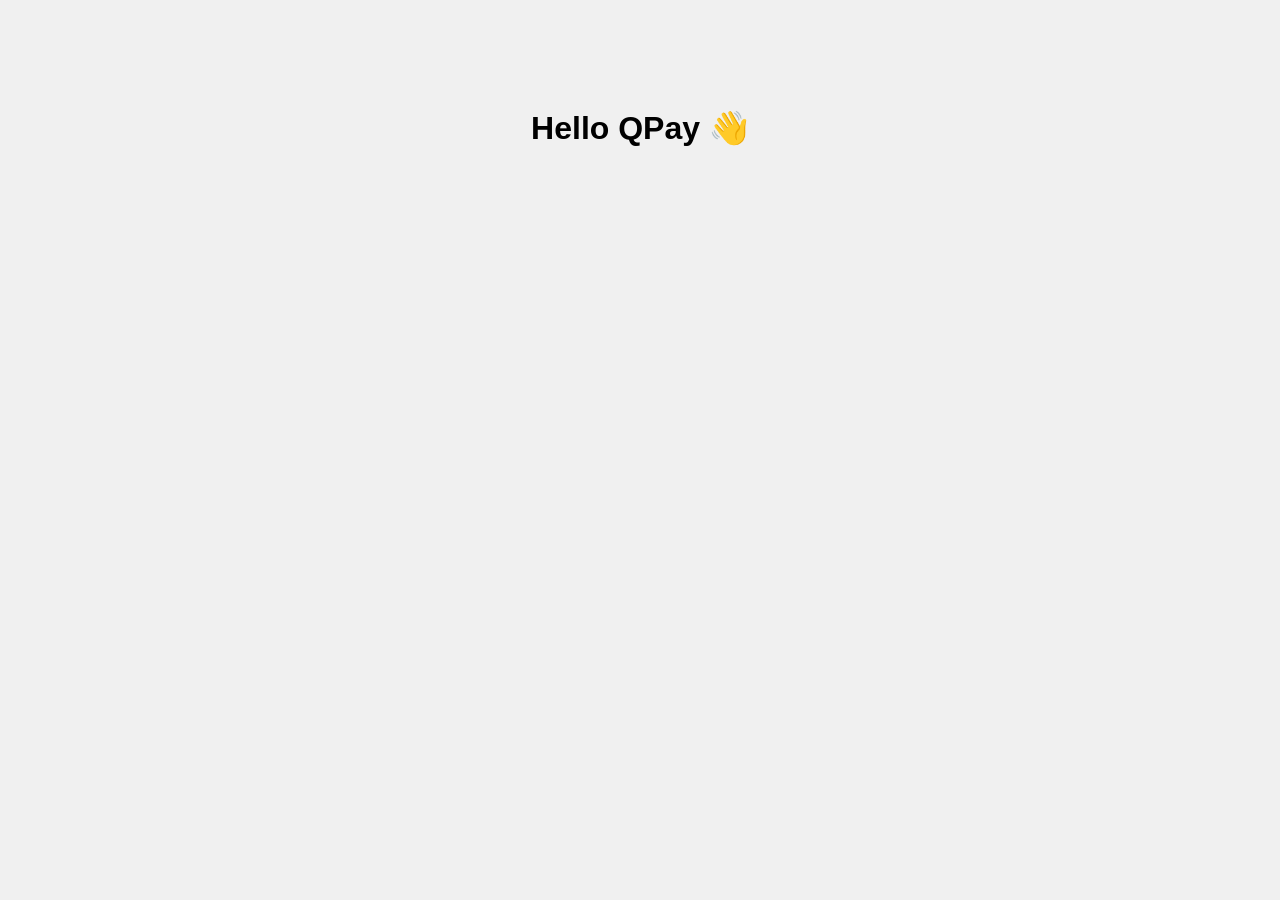
==== index.html @ 90b9500a "Moved QPay Full Template to root for GitHub Pages" ====
<!DOCTYPE html>
<html lang="en">
<head>
  <meta charset="UTF-8" />
  <meta name="viewport" content="width=device-width, initial-scale=1.0" />
  <title>QPay Mockup</title>
  <link rel="stylesheet" href="style.css" />
</head>
<body>
  <h1>Hello QPay 👋</h1>
  <script src="script.js"></script>
</body>
</html>
---- style.css ----
body {
  font-family: Arial, sans-serif;
  background: #f0f0f0;
  text-align: center;
  padding: 5rem;
}
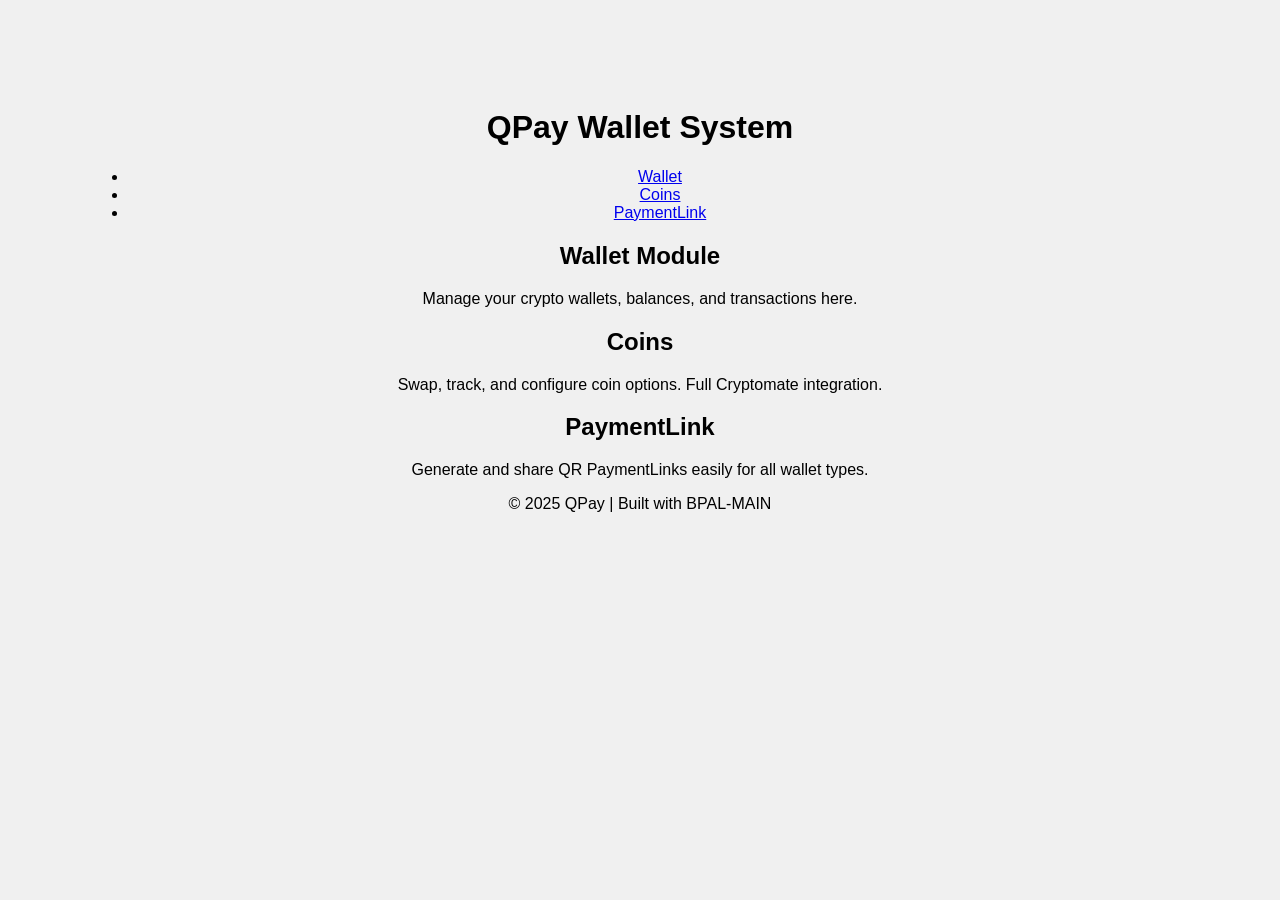
==== commit fe98b1a9: "Updated index.html with full layout" ====
--- a/index.html
+++ b/index.html
@@ -3,11 +3,43 @@
 <head>
   <meta charset="UTF-8" />
   <meta name="viewport" content="width=device-width, initial-scale=1.0" />
-  <title>QPay Mockup</title>
+  <title>QPay Wallet System</title>
   <link rel="stylesheet" href="style.css" />
 </head>
 <body>
-  <h1>Hello QPay 👋</h1>
+  <header>
+    <h1>QPay Wallet System</h1>
+    <nav>
+      <ul>
+        <li><a href="#wallet">Wallet</a></li>
+        <li><a href="#coins">Coins</a></li>
+        <li><a href="#paymentlink">PaymentLink</a></li>
+      </ul>
+    </nav>
+  </header>
+
+  <main>
+    <section id="wallet">
+      <h2>Wallet Module</h2>
+      <p>Manage your crypto wallets, balances, and transactions here.</p>
+    </section>
+
+    <section id="coins">
+      <h2>Coins</h2>
+      <p>Swap, track, and configure coin options. Full Cryptomate integration.</p>
+    </section>
+
+    <section id="paymentlink">
+      <h2>PaymentLink</h2>
+      <p>Generate and share QR PaymentLinks easily for all wallet types.</p>
+    </section>
+  </main>
+
+  <footer>
+    <p>&copy; 2025 QPay | Built with BPAL-MAIN</p>
+  </footer>
+
   <script src="script.js"></script>
 </body>
 </html>
+
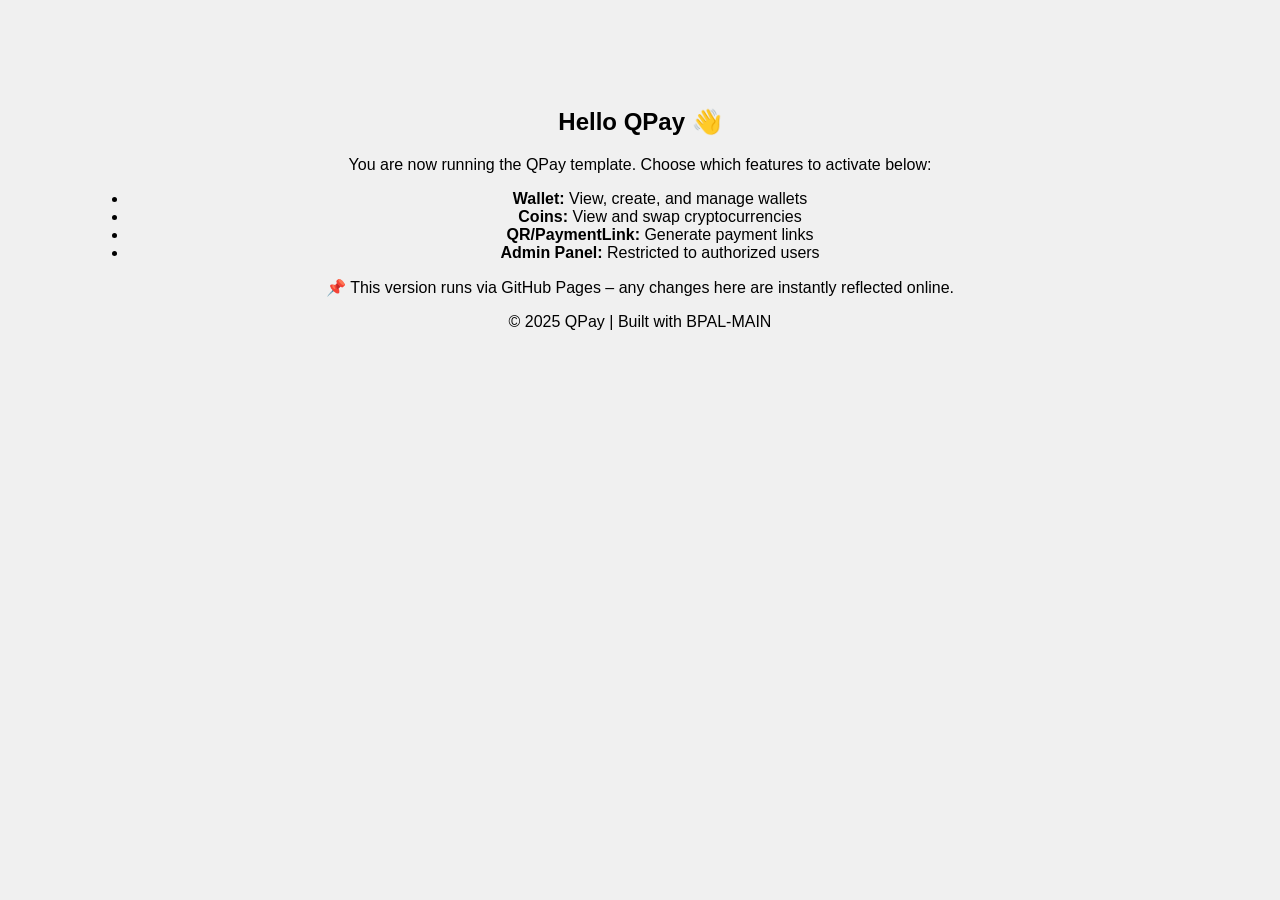
==== commit a70ba166: "Updated index.html – full layout in English" ====
--- a/index.html
+++ b/index.html
@@ -3,35 +3,23 @@
 <head>
   <meta charset="UTF-8" />
   <meta name="viewport" content="width=device-width, initial-scale=1.0" />
-  <title>QPay Wallet System</title>
+  <title>QPay Mockup</title>
   <link rel="stylesheet" href="style.css" />
 </head>
 <body>
-  <header>
-    <h1>QPay Wallet System</h1>
-    <nav>
+  <main>
+    <section>
+      <h1>Hello QPay 👋</h1>
+      <p>You are now running the QPay template. Choose which features to activate below:</p>
+
       <ul>
-        <li><a href="#wallet">Wallet</a></li>
-        <li><a href="#coins">Coins</a></li>
-        <li><a href="#paymentlink">PaymentLink</a></li>
+        <li><strong>Wallet:</strong> View, create, and manage wallets</li>
+        <li><strong>Coins:</strong> View and swap cryptocurrencies</li>
+        <li><strong>QR/PaymentLink:</strong> Generate payment links</li>
+        <li><strong>Admin Panel:</strong> Restricted to authorized users</li>
       </ul>
-    </nav>
-  </header>
 
-  <main>
-    <section id="wallet">
-      <h2>Wallet Module</h2>
-      <p>Manage your crypto wallets, balances, and transactions here.</p>
-    </section>
-
-    <section id="coins">
-      <h2>Coins</h2>
-      <p>Swap, track, and configure coin options. Full Cryptomate integration.</p>
-    </section>
-
-    <section id="paymentlink">
-      <h2>PaymentLink</h2>
-      <p>Generate and share QR PaymentLinks easily for all wallet types.</p>
+      <p>📌 This version runs via GitHub Pages – any changes here are instantly reflected online.</p>
     </section>
   </main>
 
@@ -43,3 +31,7 @@
 </body>
 </html>
 
+  <script src="script.js"></script>
+</body>
+</html>
+
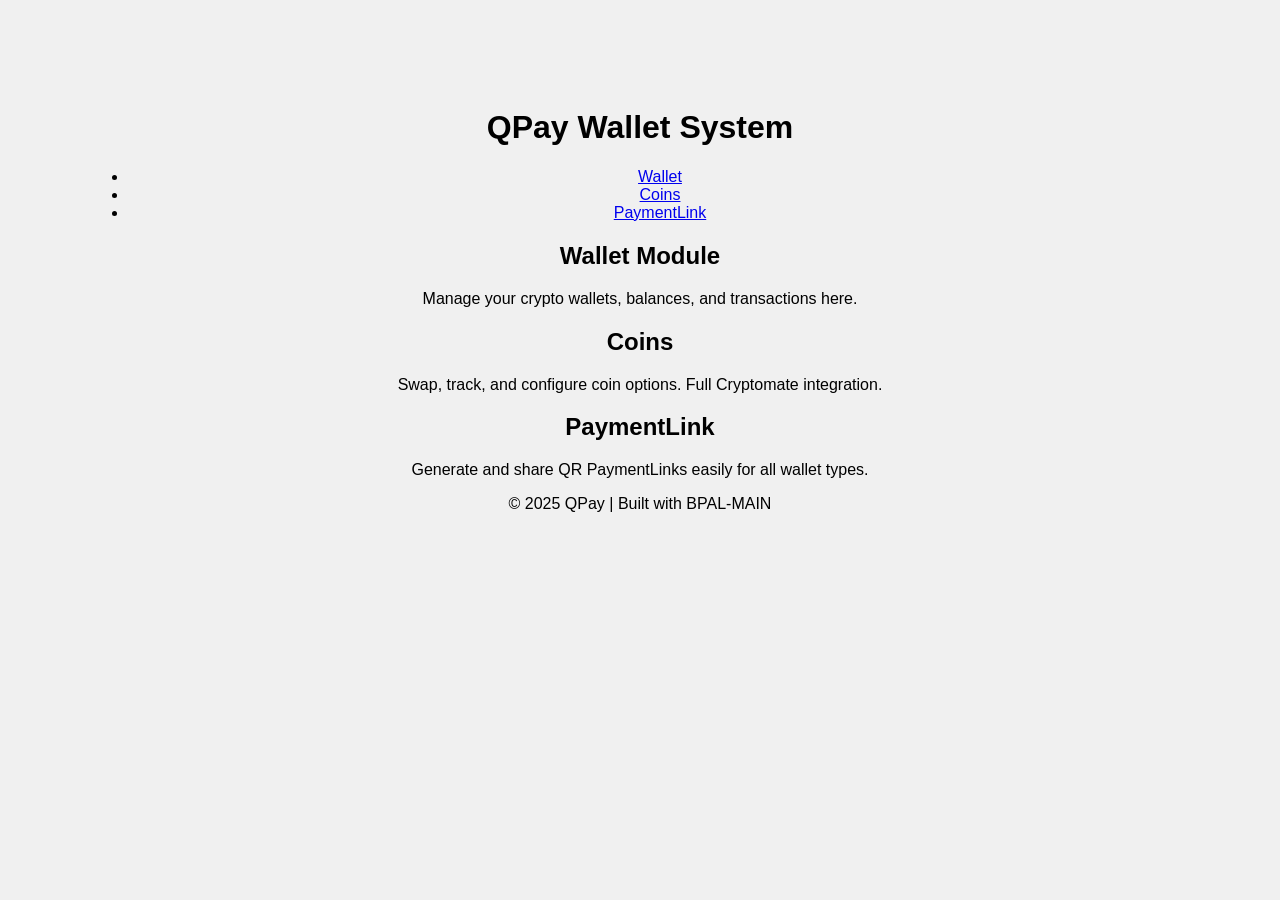
==== commit 4ab79bde: "Full English update of index.html" ====
--- a/index.html
+++ b/index.html
@@ -3,35 +3,36 @@
 <head>
   <meta charset="UTF-8" />
   <meta name="viewport" content="width=device-width, initial-scale=1.0" />
-  <title>QPay Mockup</title>
+  <title>QPay Wallet System</title>
   <link rel="stylesheet" href="style.css" />
 </head>
 <body>
   <main>
+    <h1>QPay Wallet System</h1>
+    <ul>
+      <li><a href="#">Wallet</a></li>
+      <li><a href="#">Coins</a></li>
+      <li><a href="#">PaymentLink</a></li>
+    </ul>
+
     <section>
-      <h1>Hello QPay 👋</h1>
-      <p>You are now running the QPay template. Choose which features to activate below:</p>
-
-      <ul>
-        <li><strong>Wallet:</strong> View, create, and manage wallets</li>
-        <li><strong>Coins:</strong> View and swap cryptocurrencies</li>
-        <li><strong>QR/PaymentLink:</strong> Generate payment links</li>
-        <li><strong>Admin Panel:</strong> Restricted to authorized users</li>
-      </ul>
-
-      <p>📌 This version runs via GitHub Pages – any changes here are instantly reflected online.</p>
+      <h2>Wallet Module</h2>
+      <p>Manage your crypto wallets, balances, and transactions here.</p>
+      
+      <h2>Coins</h2>
+      <p>Swap, track, and configure coin options. Full Cryptomate integration.</p>
+      
+      <h2>PaymentLink</h2>
+      <p>Generate and share QR PaymentLinks easily for all wallet types.</p>
     </section>
   </main>
 
   <footer>
-    <p>&copy; 2025 QPay | Built with BPAL-MAIN</p>
+    <p>© 2025 QPay | Built with BPAL-MAIN</p>
   </footer>
 
   <script src="script.js"></script>
 </body>
 </html>
 
-  <script src="script.js"></script>
-</body>
-</html>
 
